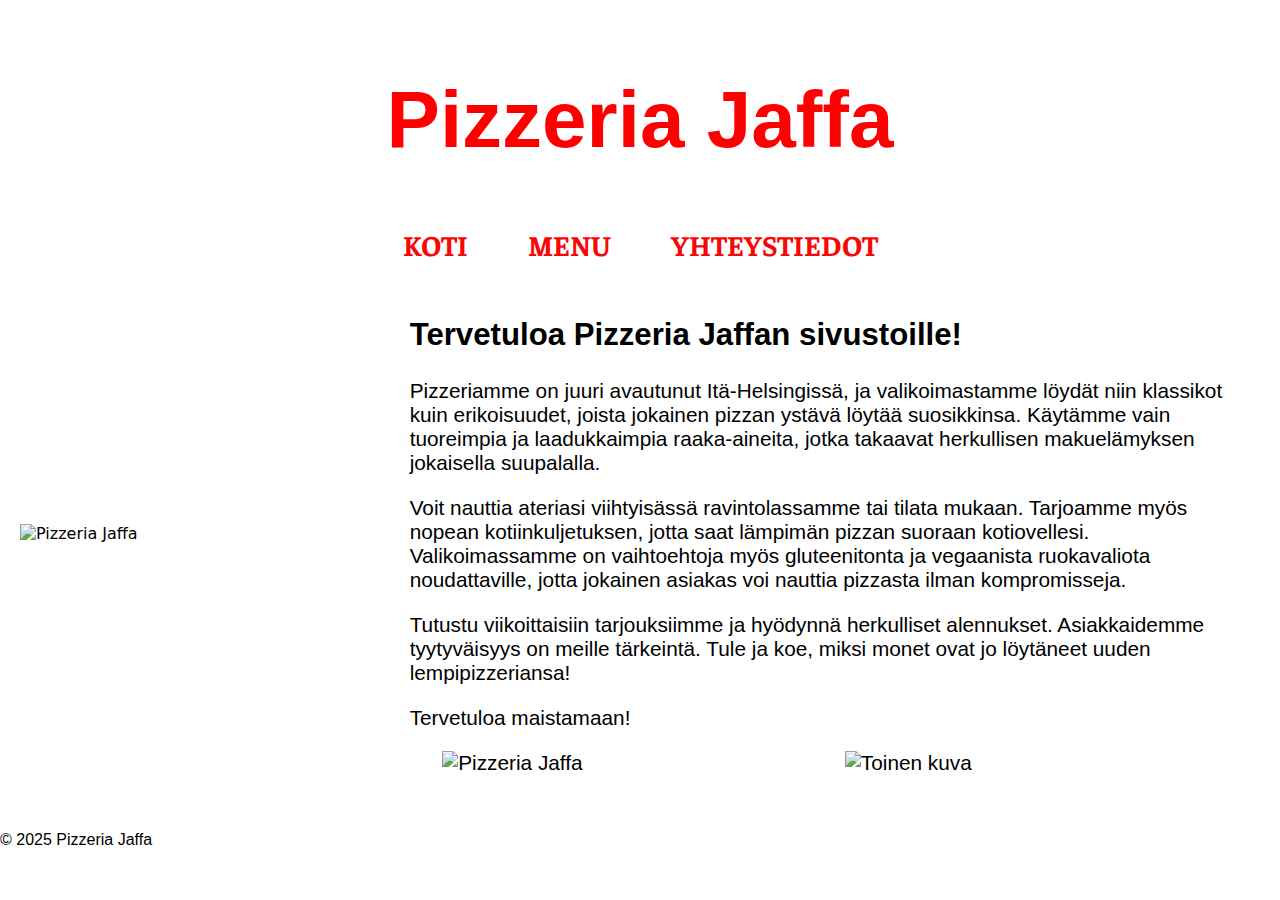
==== index.html @ e8b9d91f "Add files via upload" ====
<!DOCTYPE html>
<html lang="fi">

<head>
    <title>Pizzeria Jaffa</title>
    <meta charset="UTF-8">
    <meta name="author" content="Thomas">
    <link href="tyyli.css" rel="stylesheet" type="text/css">
    
    <link rel="preconnect" href="https://fonts.googleapis.com">
    <link rel="preconnect" href="https://fonts.gstatic.com" crossorigin>
    <link href="https://fonts.googleapis.com/css2?family=Faustina:ital,wght@0,300..800;1,300..800&display=swap" rel="stylesheet">
</head>

<body>
    <div id="container">
        <h1>Pizzeria Jaffa</h1>
        <ul class="navbar">
            <li><a href="index.html">Koti</a></li>
            <li><a href="menu.html">Menu</a></li>
            <li><a href="Yhteystiedot.html">Yhteystiedot</a></li>
        </ul>
        <div class="content">
            <img src="Untitled design.png" alt="Pizzeria Jaffa">
            <div class="right-text">
                <h2>Tervetuloa Pizzeria Jaffan sivustoille!</h2>
                <p>Pizzeriamme on juuri avautunut Itä-Helsingissä, ja valikoimastamme löydät niin klassikot kuin
                    erikoisuudet, joista jokainen pizzan ystävä löytää suosikkinsa. Käytämme vain tuoreimpia ja
                    laadukkaimpia raaka-aineita, jotka takaavat herkullisen makuelämyksen jokaisella suupalalla.</p>
                <p>Voit nauttia ateriasi viihtyisässä ravintolassamme tai tilata mukaan. Tarjoamme myös nopean
                    kotiinkuljetuksen, jotta saat lämpimän pizzan suoraan kotiovellesi. Valikoimassamme on vaihtoehtoja
                    myös gluteenitonta ja vegaanista ruokavaliota noudattaville, jotta jokainen asiakas voi nauttia
                    pizzasta ilman kompromisseja.</p>
                <p>Tutustu viikoittaisiin tarjouksiimme ja hyödynnä herkulliset alennukset. Asiakkaidemme tyytyväisyys
                    on meille tärkeintä. Tule ja koe, miksi monet ovat jo löytäneet uuden lempipizzeriansa!</p>
                <p>Tervetuloa maistamaan!</p>

                <div class="desktop-images">
                    <div class="flex item">
                        <img src="pizzeria kuva.webp" alt="Pizzeria Jaffa">
                    </div>
                    <div class="flex item">
                        <img src="pixlr-image-generator-4f1b6455-0889-4ce0-8f2a-06910c2ecd8a.png" alt="Toinen kuva">
                    </div>
                </div>

            </div>
        </div>
    </div>
</body>
<footer>
        <p>&copy; 2025 Pizzeria Jaffa</p>
</footer>
</body>

</html>
---- tyyli.css ----
#container {
    color: rgb(0, 0, 0);
    background-color: rgb(255, 255, 255);
    font-family: system-ui, -apple-system, BlinkMacSystemFont, 'Segoe UI', Roboto, Oxygen, Ubuntu, Cantarell, 'Open Sans', 'Helvetica Neue', sans-serif;
}

h1 {
    color: red;
    font-family: 'Gill Sans', 'Gill Sans MT', Calibri, 'Trebuchet MS', sans-serif;
}

img {
    width: 400px;
    height: auto;
}

body {
    font-family: Arial, sans-serif;
    margin: 0;
    padding: 0;
}

#container {
    padding: 20px;
    text-align: center;
}

h1 {
    font-size: 5em;
    margin-bottom: 40px;
    color: red;
    font-family: 'Gill Sans', 'Gill Sans MT', Calibri, 'Trebuchet MS', sans-serif;
}

.navbar {
    display: flex;
    justify-content: center;
    list-style-type: none;
    padding: 20px;
    margin: 0 0 10px 0;
}

.navbar li {
    margin: 0 10px;
}

.navbar a {
    text-decoration: none;
    color: rgb(248, 7, 7);
    padding: 20px;
    font-size: 1.5em;
    font-family: faustina, serif;
    font-weight: bold;
    text-transform: uppercase;
    border-radius: 10px;
    background-color: #ffffff;
    transition: background-color 0.5s;
}

.navbar a:hover {
    background-color: #ddd;
}

.content {
    text-align: left;
}

img {
    width: 100%;
    height: auto;
    max-width: 400px;
    /* Suurenna kuvan maksimileveyttä */
    margin: 0 auto 20px auto;
    display: block;
}

.right-text {
    font-family: 'Gill Sans', 'Gill Sans MT', Calibri, 'Trebuchet MS', sans-serif;
    font-size: 1.3em;
    text-align: middle;
}

.menu-table {
    width: 100%;
    border-collapse: collapse;
    margin-bottom: 20px;
}

.menu-table th,
.menu-table td {
    border: 1px solid #ddd;
    padding: 8px;
    text-align: left;
}

.menu-table th {
    background-color: #f2f2f2;
    font-weight: bold;
}

.menu-table tr:nth-child(even) {
    background-color: #f9f9f9;
}

.menu-table tr:hover {
    background-color: #ddd;
}

/* Mobile-näkymässä näkymä on normaali pinoaminen */
.desktop-images {
    display: block;
}

/* Desktop styles */
@media (min-width: 768px) {
    #container {
        text-align: center;
    }

    .navbar {
        text-decoration: none;
        color: rgb(248, 7, 7);
        padding: 20px;
        font-size: 1.2em;
        font-family: faustina, serif;
        font-weight: bold;
        text-transform: uppercase;
        border-radius: 10px;
        background-color: #ffffff;
        transition: background-color 0.5s;
    }

    .content {
        display: flex;
        align-items: center;
    }

    img {
        width: 100%;
        height: auto;
        max-width: 600px;
        /* Suurenna kuvan maksimileveyttä */
        margin-right: 30px;
    }

    .right-text {
        text-align: left;
    }

    .menu-table {
        width: 80%;
        margin: 0 auto 20px auto;
    }   

    /* Desktop-näkymässä asetetaan kuvat vierekkäin */
    .desktop-images {
        display: flex;
        justify-content: center;
        gap: 20px; /* Halutessasi lisää väliä kuvien väliin */
    }
    
    .desktop-images .flex.item {
        flex: 1;
        max-width: 45%; /* Voit säätää tätä halutessasi */
    }
}
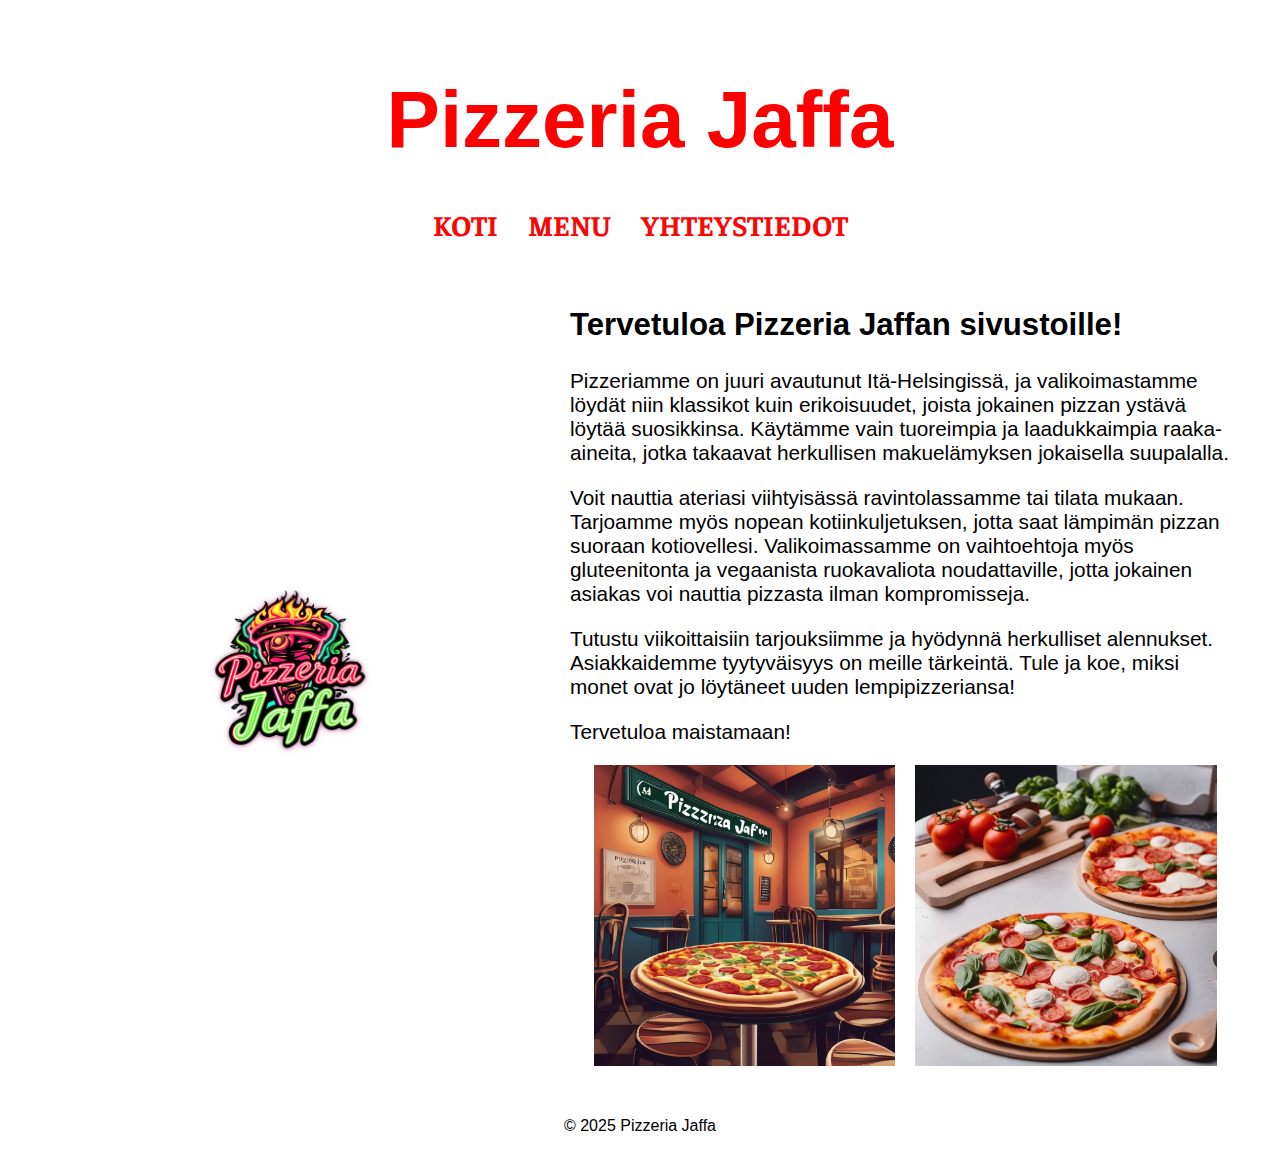
==== commit 9154ff93: "Update index.html" ====
--- a/index.html
+++ b/index.html
@@ -17,7 +17,7 @@
         <h1>Pizzeria Jaffa</h1>
         <ul class="navbar">
             <li><a href="index.html">Koti</a></li>
-            <li><a href="menu.html">Menu</a></li>
+            <li><a href="Menu.html">Menu</a></li>
             <li><a href="Yhteystiedot.html">Yhteystiedot</a></li>
         </ul>
         <div class="content">
@@ -52,5 +52,4 @@
         <p>&copy; 2025 Pizzeria Jaffa</p>
 </footer>
 </body>
-
-</html>+</html>
--- a/tyyli.css
+++ b/tyyli.css
@@ -1,12 +1,29 @@
+html,
+body {
+    height: 100%;
+    margin: 0;
+    padding: 0;
+}
+
+body {
+    display: flex;
+    flex-direction: column;
+}
+
 #container {
     color: rgb(0, 0, 0);
     background-color: rgb(255, 255, 255);
     font-family: system-ui, -apple-system, BlinkMacSystemFont, 'Segoe UI', Roboto, Oxygen, Ubuntu, Cantarell, 'Open Sans', 'Helvetica Neue', sans-serif;
+    padding: 10px;
+    text-align: center;
+    flex: 1;
 }
 
 h1 {
     color: red;
     font-family: 'Gill Sans', 'Gill Sans MT', Calibri, 'Trebuchet MS', sans-serif;
+    font-size: 5em;
+    margin-bottom: 20px;
 }
 
 img {
@@ -20,34 +37,22 @@
     padding: 0;
 }
 
-#container {
-    padding: 20px;
-    text-align: center;
-}
-
-h1 {
-    font-size: 5em;
-    margin-bottom: 40px;
-    color: red;
-    font-family: 'Gill Sans', 'Gill Sans MT', Calibri, 'Trebuchet MS', sans-serif;
-}
-
 .navbar {
     display: flex;
     justify-content: center;
     list-style-type: none;
-    padding: 20px;
+    padding: 10px;
     margin: 0 0 10px 0;
 }
 
 .navbar li {
-    margin: 0 10px;
+    margin: 0 5px;
 }
 
 .navbar a {
     text-decoration: none;
     color: rgb(248, 7, 7);
-    padding: 20px;
+    padding: 10px;
     font-size: 1.5em;
     font-family: faustina, serif;
     font-weight: bold;
@@ -63,33 +68,35 @@
 
 .content {
     text-align: left;
+    padding: 0 10px;
+    flex: 1;
 }
 
 img {
     width: 100%;
     height: auto;
     max-width: 400px;
-    /* Suurenna kuvan maksimileveyttä */
-    margin: 0 auto 20px auto;
+    margin: 0 auto 5px auto;
     display: block;
 }
 
 .right-text {
     font-family: 'Gill Sans', 'Gill Sans MT', Calibri, 'Trebuchet MS', sans-serif;
     font-size: 1.3em;
-    text-align: middle;
+    text-align: center;
+    margin: 10px 0;
 }
 
 .menu-table {
     width: 100%;
     border-collapse: collapse;
-    margin-bottom: 20px;
+    margin-bottom: 10px;
 }
 
 .menu-table th,
 .menu-table td {
     border: 1px solid #ddd;
-    padding: 8px;
+    padding: 6px;
     text-align: left;
 }
 
@@ -106,15 +113,23 @@
     background-color: #ddd;
 }
 
-/* Mobile-näkymässä näkymä on normaali pinoaminen */
 .desktop-images {
     display: block;
 }
 
-/* Desktop styles */
+form label,
+form input,
+form textarea,
+form button {
+    display: block;
+    margin: 0 auto 10px auto;
+    /* centers each element, keeps the current size */
+}
+
 @media (min-width: 768px) {
     #container {
         text-align: center;
+        padding: 20px;
     }
 
     .navbar {
@@ -133,13 +148,13 @@
     .content {
         display: flex;
         align-items: center;
+        padding: 0 20px;
     }
 
     img {
         width: 100%;
         height: auto;
         max-width: 600px;
-        /* Suurenna kuvan maksimileveyttä */
         margin-right: 30px;
     }
 
@@ -150,17 +165,20 @@
     .menu-table {
         width: 80%;
         margin: 0 auto 20px auto;
-    }   
+    }
 
-    /* Desktop-näkymässä asetetaan kuvat vierekkäin */
     .desktop-images {
         display: flex;
         justify-content: center;
-        gap: 20px; /* Halutessasi lisää väliä kuvien väliin */
+        gap: 20px;
     }
-    
+
     .desktop-images .flex.item {
         flex: 1;
-        max-width: 45%; /* Voit säätää tätä halutessasi */
+        max-width: 45%;
     }
-}+
+    footer {
+        text-align: center;
+    }
+}
